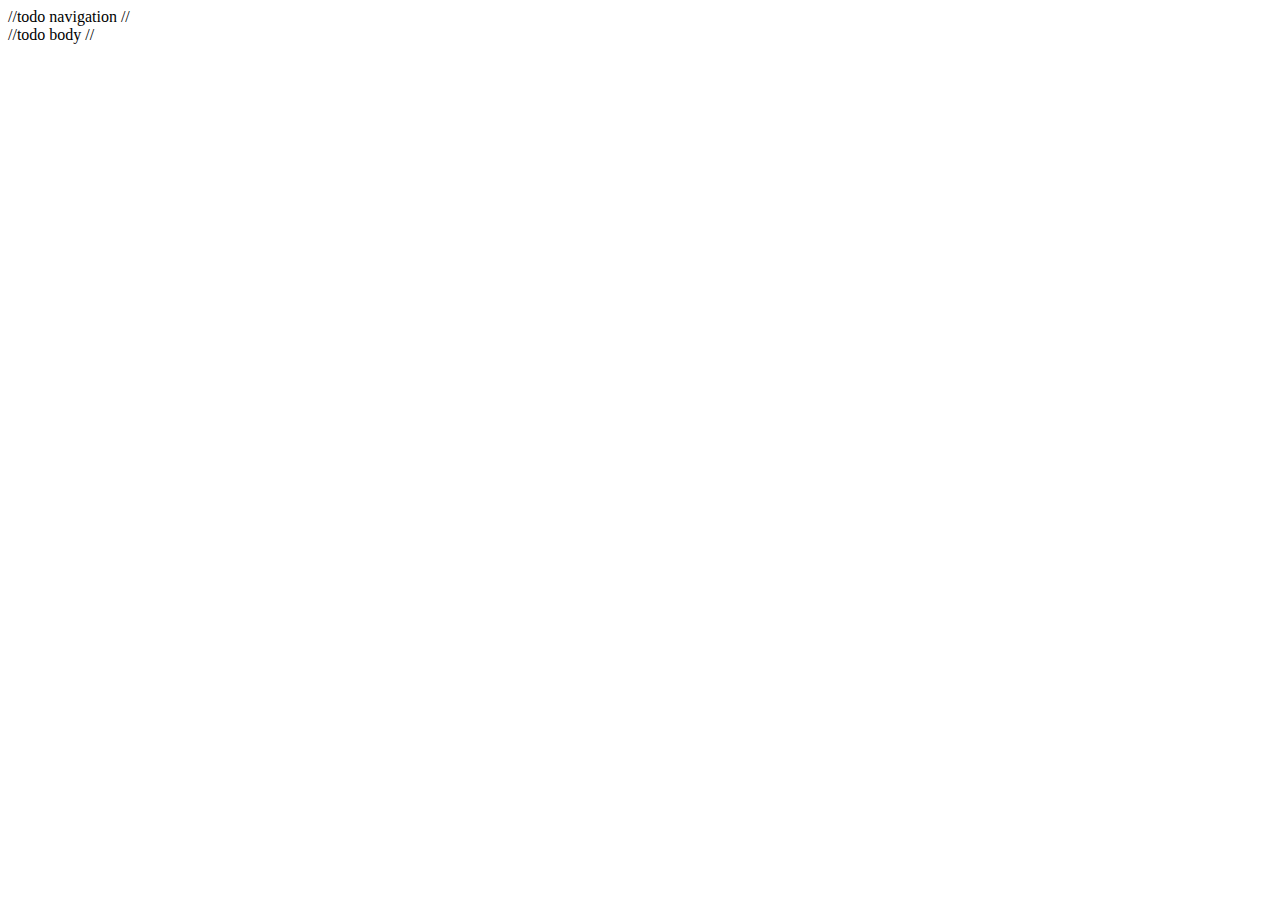
==== body.html @ 0739f90e "Mod header et footer" ====
<!DOCTYPE html>
<html lang="fr">
    <head>
        <meta charset="utf-8" />
        <title>body</title>
        <link rel="stylsheet" href="Style.css" />
    </head>

    <main>
             //todo navigation  //       
        <nav>
                    <!--bouton de recherche ville-->
        </nav>
       
                    <!--4 boutons de filtres-->

             //todo body //
        <article>
                    <!--Parent 1 avec 2 enfants-->

            <section>
                    <!--1 Hebergement avec 6 enfants, 2/3 gauche-->
            </section>

            <section>
                    <!--2 Hebg pop 3 enfants, 1/3 droit-->
            </section>
                
            <aside>
                    <!--Enfant Activites, 6 enfants-->
            </aside>
        </article>
    </main>
</html>
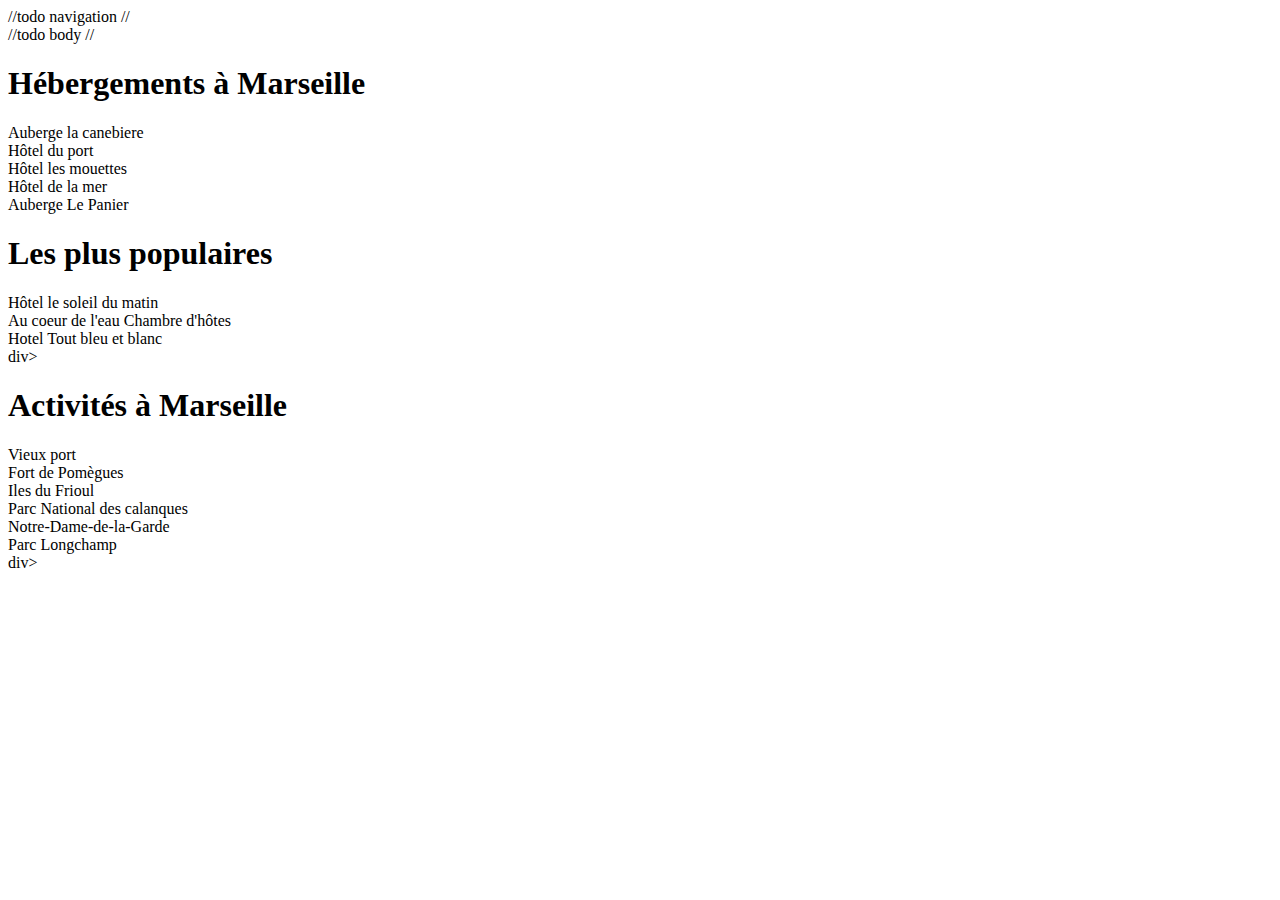
==== commit 1b9e3913: "structure body" ====
--- a/body.html
+++ b/body.html
@@ -9,26 +9,44 @@
     <main>
              //todo navigation  //       
         <nav>
-                    <!--bouton de recherche ville-->
+                                        <!--bouton de recherche ville-->
         </nav>
        
-                    <!--4 boutons de filtres-->
+                                        <!--4 boutons de filtres-->
 
              //todo body //
-        <article>
-                    <!--Parent 1 avec 2 enfants-->
+        
+        <section>
+                <div id="H marseille">                 <!--conteneur-->  
+                        <h1>Hébergements à Marseille</h1>   <!--element 1-->
+                                        <!--lien a mettre-->
+                        <article>Auberge la canebiere</article>    
+                        <article>Hôtel du port</article>
+                        <article>Hôtel les mouettes</article>                
+                        <article>Hôtel de la mer</article>
+                        <article>Auberge Le Panier</article>
+                </div>
+        </section>
 
-            <section>
-                    <!--1 Hebergement avec 6 enfants, 2/3 gauche-->
-            </section>
+        <section>
+                <div id="populaires">
+                        <h1>Les plus populaires</h1>          <!--conteneur 2-->
+                        <article>Hôtel le soleil du matin</article>
+                        <article>Au coeur de l'eau Chambre d'hôtes</article>
+                        <article>Hotel Tout bleu et blanc</article>
+                </div>div>
+        </section>
 
-            <section>
-                    <!--2 Hebg pop 3 enfants, 1/3 droit-->
-            </section>
-                
-            <aside>
-                    <!--Enfant Activites, 6 enfants-->
-            </aside>
-        </article>
+        <section>
+                <div id="activités">
+                        <h1>Activités à Marseille</h1>         <!--conteneur 3-->
+                        <article>Vieux port</article>           <!--grand-->
+                        <article>Fort de Pomègues</article>
+                        <article>Iles du Frioul</article>
+                        <article>Parc National des calanques</article>  <!--grand-->
+                        <article>Notre-Dame-de-la-Garde</article>
+                        <article>Parc Longchamp</article> 
+                </div>div>       
+        </section>
     </main>
 </html> 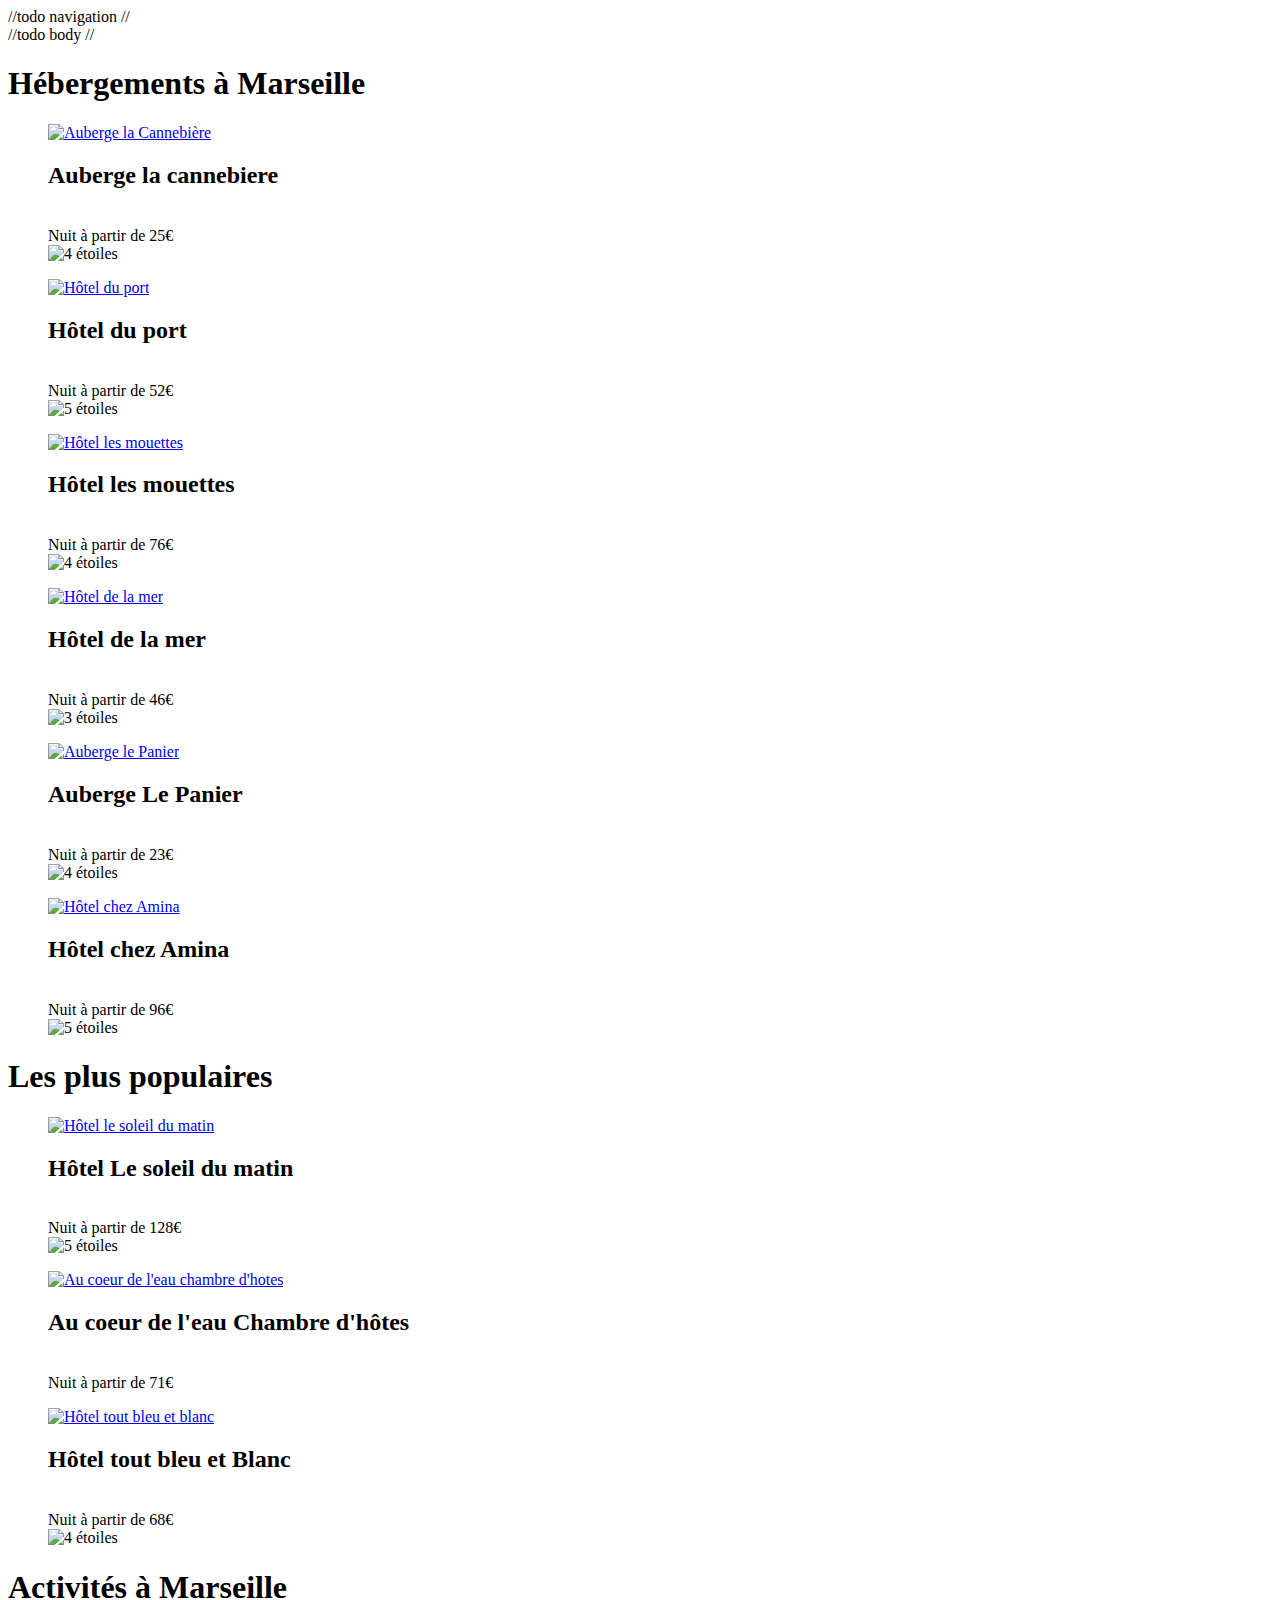
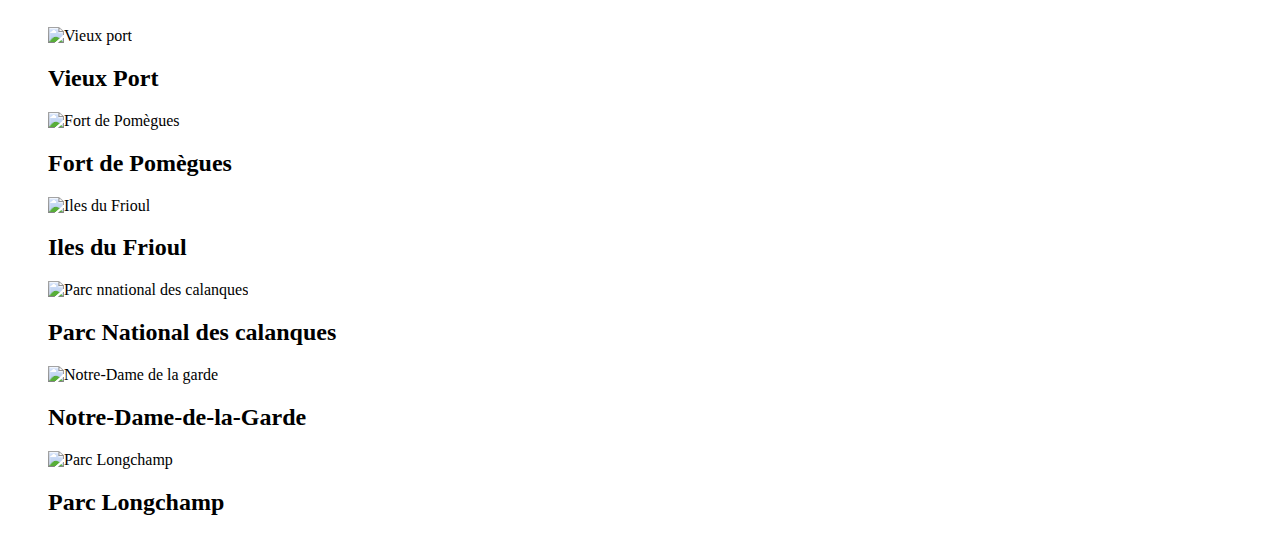
==== commit feced07b: "body mep h2" ====
--- a/body.html
+++ b/body.html
@@ -9,7 +9,7 @@
     <main>
              //todo navigation  //       
         <nav>
-                                        <!--bouton de recherche ville-->
+                                        <!--bouton de recherche ville, soit scroll soit remplissage manuel-->
         </nav>
        
                                         <!--4 boutons de filtres-->
@@ -17,36 +17,109 @@
              //todo body //
         
         <section>
-                <div id="H marseille">                 <!--conteneur-->  
+                <div id="hébergements">                 <!--conteneur-->  
                         <h1>Hébergements à Marseille</h1>   <!--element 1-->
-                                        <!--lien a mettre-->
-                        <article>Auberge la canebiere</article>    
-                        <article>Hôtel du port</article>
-                        <article>Hôtel les mouettes</article>                
-                        <article>Hôtel de la mer</article>
-                        <article>Auberge Le Panier</article>
+                                                <!--liens a mettre--> <!--photo medium-->
+                        <figure>                    <!--article-->
+                                <a href="url. aubg la cannebiere"><img src="mini_photo.jpg" alt="Auberge la Cannebière" /></a> 
+                                                                <!--image/bouton a creer et verifier liens-->
+                                <figcaption><h2>Auberge la cannebiere</h2><br />
+                                        Nuit à partir de 25€<br />
+                                        <img src="nb etoiles" alt="4 étoiles" />
+                                </figcaption>
+                        </figure> 
+                        <figure>
+                                <a href="url. htl du pport"><img src="mini_photo.jpg" alt="Hôtel du port" /></a>
+                                <figcaption><h2>Hôtel du port</h2><br />
+                                        Nuit à partir de 52€<br />
+                                        <img src="nb étoiles" alt="5 étoiles" />
+                                </figcaption>
+                        </figure>
+                        <figure>
+                                <a href="url. htl les mouettes"><img src="mini_photo.jpg" alt="Hôtel les mouettes" /></a>
+                                <figcaption><h2>Hôtel les mouettes</h2><br />
+                                        Nuit à partir de 76€<br />
+                                        <img src="nb étoiles" alt="4 étoiles" />
+                                </figcaption>
+                        </figure>               
+                        <figure>
+                                <a href="url. htl de la mer"><img src="mini_photo.jpg" alt="Hôtel de la mer" /></a>
+                                <figcaption><h2>Hôtel de la mer</h2><br />
+                                        Nuit à partir de 46€<br />
+                                        <img src="nb étoiles" alt="3 étoiles" />
+                                </figcaption>
+                        </figure>
+                        <figure>
+                                <a href="url. aub le Panier"><img src="mini_photo.jpg" alt="Auberge le Panier" /></a>
+                                <figcaption><h2>Auberge Le Panier</h2><br />
+                                        Nuit à partir de 23€<br />
+                                        <img src="nb étoiles" alt="4 étoiles" />
+                                </figcaption>
+                        </figure>
+                        <figure>
+                                <a href="url. hotel amina"><img src="mini_photo.jpg" alt="Hôtel chez Amina" /><a>
+                                <figcaption><h2>Hôtel chez Amina</h2><br />
+                                        Nuit à partir de 96€<br />
+                                        <img src="nb étoiles" alt="5 étoiles" />
+                                        </figcaption>
+                        </figure>
+                </div>
+                
+                <div>
+                        <h1>Les plus populaires</h1>          <!--element 2-->
+                                                              <!--photo mini-->
+                        <figure>
+                                <a href="url.htl le soleil du matin"><img src="mini_photo.jpg" alt="Hôtel le soleil du matin" /></a>
+                                <figcaption><h2>Hôtel Le soleil du matin</h2><br />
+                                        Nuit à partir de 128€<br />
+                                        <img sr="nb étoile" alt="5 étoiles" />
+                                </figcaption>
+                        </figure>
+                        <figure>
+                                <a href="url.au coeur de l'eau"><img src="mini_photo.jpg" alt="Au coeur de l'eau chambre d'hotes" /></a>
+                                <figcaption><h2>Au coeur de l'eau Chambre d'hôtes</h2><br />
+                                        Nuit à partir de 71€<br />
+                                </figcaption>
+                        </figure>
+                        <figure>
+                                <a href="url. htl tout bleu et blc"><img src="mini_photo.jpg" alt="Hôtel tout bleu et blanc" /></a>
+                                <figcaption><h2>Hôtel tout bleu et Blanc</h2><br />
+                                        Nuit à partir de 68€<br />
+                                        <img src="etoile" alt="4 étoiles" ></strong></figcaption>
+                        </figure>
                 </div>
         </section>
 
         <section>
-                <div id="populaires">
-                        <h1>Les plus populaires</h1>          <!--conteneur 2-->
-                        <article>Hôtel le soleil du matin</article>
-                        <article>Au coeur de l'eau Chambre d'hôtes</article>
-                        <article>Hotel Tout bleu et blanc</article>
-                </div>div>
-        </section>
+                <div id="activités">
 
-        <section>
-                <div id="activités">
                         <h1>Activités à Marseille</h1>         <!--conteneur 3-->
-                        <article>Vieux port</article>           <!--grand-->
-                        <article>Fort de Pomègues</article>
-                        <article>Iles du Frioul</article>
-                        <article>Parc National des calanques</article>  <!--grand-->
-                        <article>Notre-Dame-de-la-Garde</article>
-                        <article>Parc Longchamp</article> 
-                </div>div>       
+                        
+                        <figure>
+                                <img src="mini_photo.jpg" alt="Vieux port" />      <!--grand-->
+                                <figcaption><h2>Vieux Port</h2></figcaption>
+                        </figure>
+                        <figure>
+                                <img src="mini_photo.jpg" alt="Fort de Pomègues" />  <!--medium-->
+                                <figcaption><h2>Fort de Pomègues</h2></figcaption>
+                        </figure>
+                        <figure>
+                                <img src="mini_photo.jpg" alt="Iles du Frioul" />       <!--medium-->
+                                <Figcaption><h2>Iles du Frioul</h2></Figcaption>
+                        </figure>
+                        <figure>
+                                <img src="mini_photo.jpg" alt="Parc nnational des calanques" />
+                                <Figcaption><h2>Parc National des calanques</2></Figcaption>
+                        </figure>                                                    <!--grand-->
+                        <figure>
+                                <img src="mini_photo.jpg" alt="Notre-Dame de la garde" />
+                                <Figcaption><h2>Notre-Dame-de-la-Garde</h2></Figcaption>
+                        </figure>                                                   <!--medium-->
+                        <figure>
+                                <img src="mini_photo.jpg" alt="Parc Longchamp" />
+                                <figcaption><h2>Parc Longchamp</h2></figcaption>
+                        </figure>                                                   <!--medium-->
+                </div>      
         </section>
     </main>
 </html> 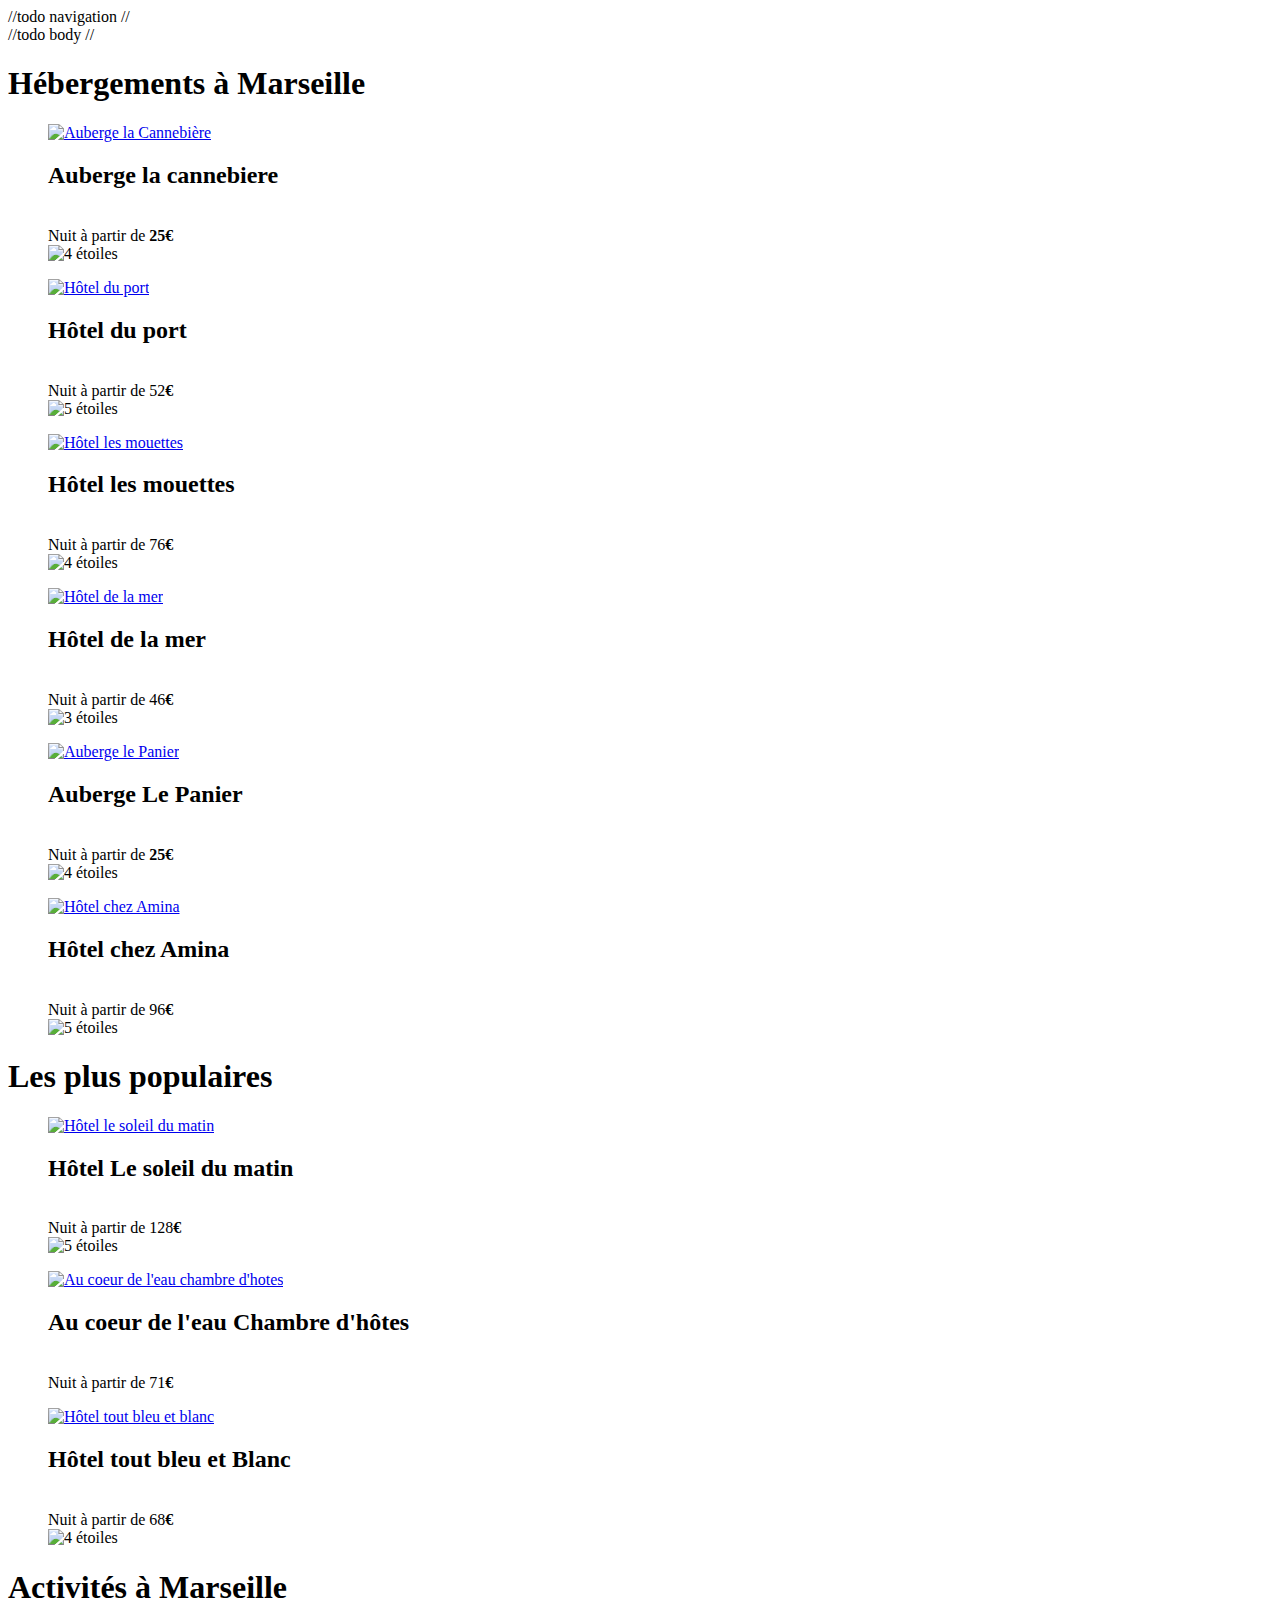
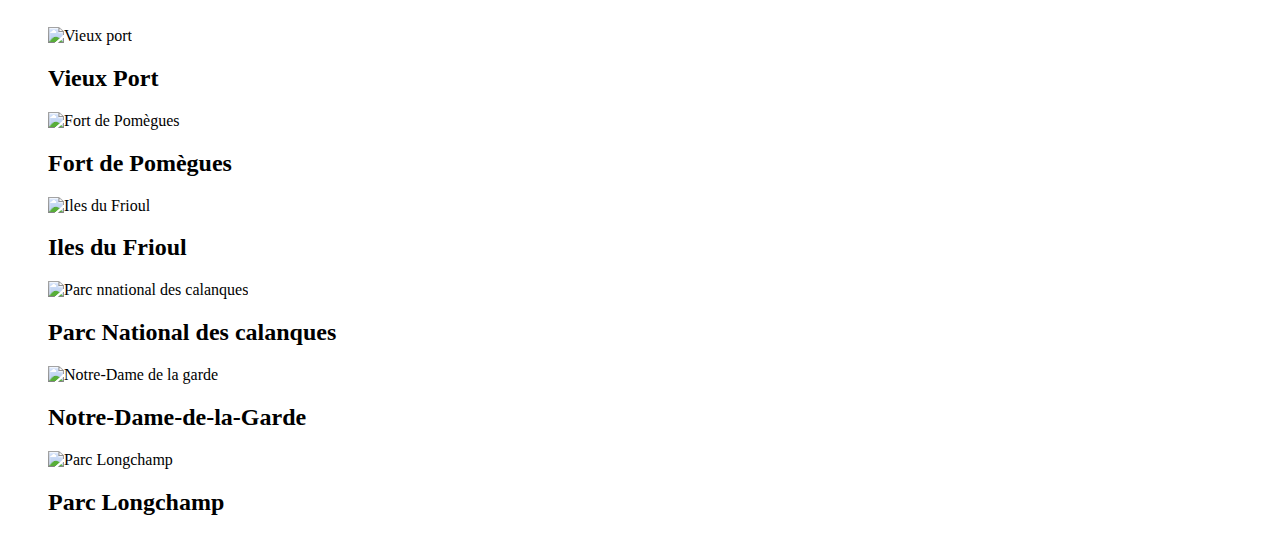
==== commit 54bda3a3: "Mep balises en gras trf" ====
--- a/body.html
+++ b/body.html
@@ -24,42 +24,42 @@
                                 <a href="url. aubg la cannebiere"><img src="mini_photo.jpg" alt="Auberge la Cannebière" /></a> 
                                                                 <!--image/bouton a creer et verifier liens-->
                                 <figcaption><h2>Auberge la cannebiere</h2><br />
-                                        Nuit à partir de 25€<br />
+                                        Nuit à partir de <strong>25€</strong><br />
                                         <img src="nb etoiles" alt="4 étoiles" />
                                 </figcaption>
                         </figure> 
                         <figure>
                                 <a href="url. htl du pport"><img src="mini_photo.jpg" alt="Hôtel du port" /></a>
                                 <figcaption><h2>Hôtel du port</h2><br />
-                                        Nuit à partir de 52€<br />
+                                        Nuit à partir de 52<strong>€</strong><br />
                                         <img src="nb étoiles" alt="5 étoiles" />
                                 </figcaption>
                         </figure>
                         <figure>
                                 <a href="url. htl les mouettes"><img src="mini_photo.jpg" alt="Hôtel les mouettes" /></a>
                                 <figcaption><h2>Hôtel les mouettes</h2><br />
-                                        Nuit à partir de 76€<br />
+                                        Nuit à partir de 76<strong>€</strong><br />
                                         <img src="nb étoiles" alt="4 étoiles" />
                                 </figcaption>
                         </figure>               
                         <figure>
                                 <a href="url. htl de la mer"><img src="mini_photo.jpg" alt="Hôtel de la mer" /></a>
                                 <figcaption><h2>Hôtel de la mer</h2><br />
-                                        Nuit à partir de 46€<br />
+                                        Nuit à partir de 46<strong>€</strong><br />
                                         <img src="nb étoiles" alt="3 étoiles" />
                                 </figcaption>
                         </figure>
                         <figure>
                                 <a href="url. aub le Panier"><img src="mini_photo.jpg" alt="Auberge le Panier" /></a>
                                 <figcaption><h2>Auberge Le Panier</h2><br />
-                                        Nuit à partir de 23€<br />
+                                        Nuit à partir de <strong>25€</strong><br />
                                         <img src="nb étoiles" alt="4 étoiles" />
                                 </figcaption>
                         </figure>
                         <figure>
                                 <a href="url. hotel amina"><img src="mini_photo.jpg" alt="Hôtel chez Amina" /><a>
                                 <figcaption><h2>Hôtel chez Amina</h2><br />
-                                        Nuit à partir de 96€<br />
+                                        Nuit à partir de 96<strong>€</strong><br />
                                         <img src="nb étoiles" alt="5 étoiles" />
                                         </figcaption>
                         </figure>
@@ -71,20 +71,20 @@
                         <figure>
                                 <a href="url.htl le soleil du matin"><img src="mini_photo.jpg" alt="Hôtel le soleil du matin" /></a>
                                 <figcaption><h2>Hôtel Le soleil du matin</h2><br />
-                                        Nuit à partir de 128€<br />
+                                        Nuit à partir de 128<strong>€</strong><br />
                                         <img sr="nb étoile" alt="5 étoiles" />
                                 </figcaption>
                         </figure>
                         <figure>
                                 <a href="url.au coeur de l'eau"><img src="mini_photo.jpg" alt="Au coeur de l'eau chambre d'hotes" /></a>
                                 <figcaption><h2>Au coeur de l'eau Chambre d'hôtes</h2><br />
-                                        Nuit à partir de 71€<br />
+                                        Nuit à partir de 71<strong>€</strong><br />
                                 </figcaption>
                         </figure>
                         <figure>
                                 <a href="url. htl tout bleu et blc"><img src="mini_photo.jpg" alt="Hôtel tout bleu et blanc" /></a>
                                 <figcaption><h2>Hôtel tout bleu et Blanc</h2><br />
-                                        Nuit à partir de 68€<br />
+                                        Nuit à partir de 68<strong>€</strong><br />
                                         <img src="etoile" alt="4 étoiles" ></strong></figcaption>
                         </figure>
                 </div>
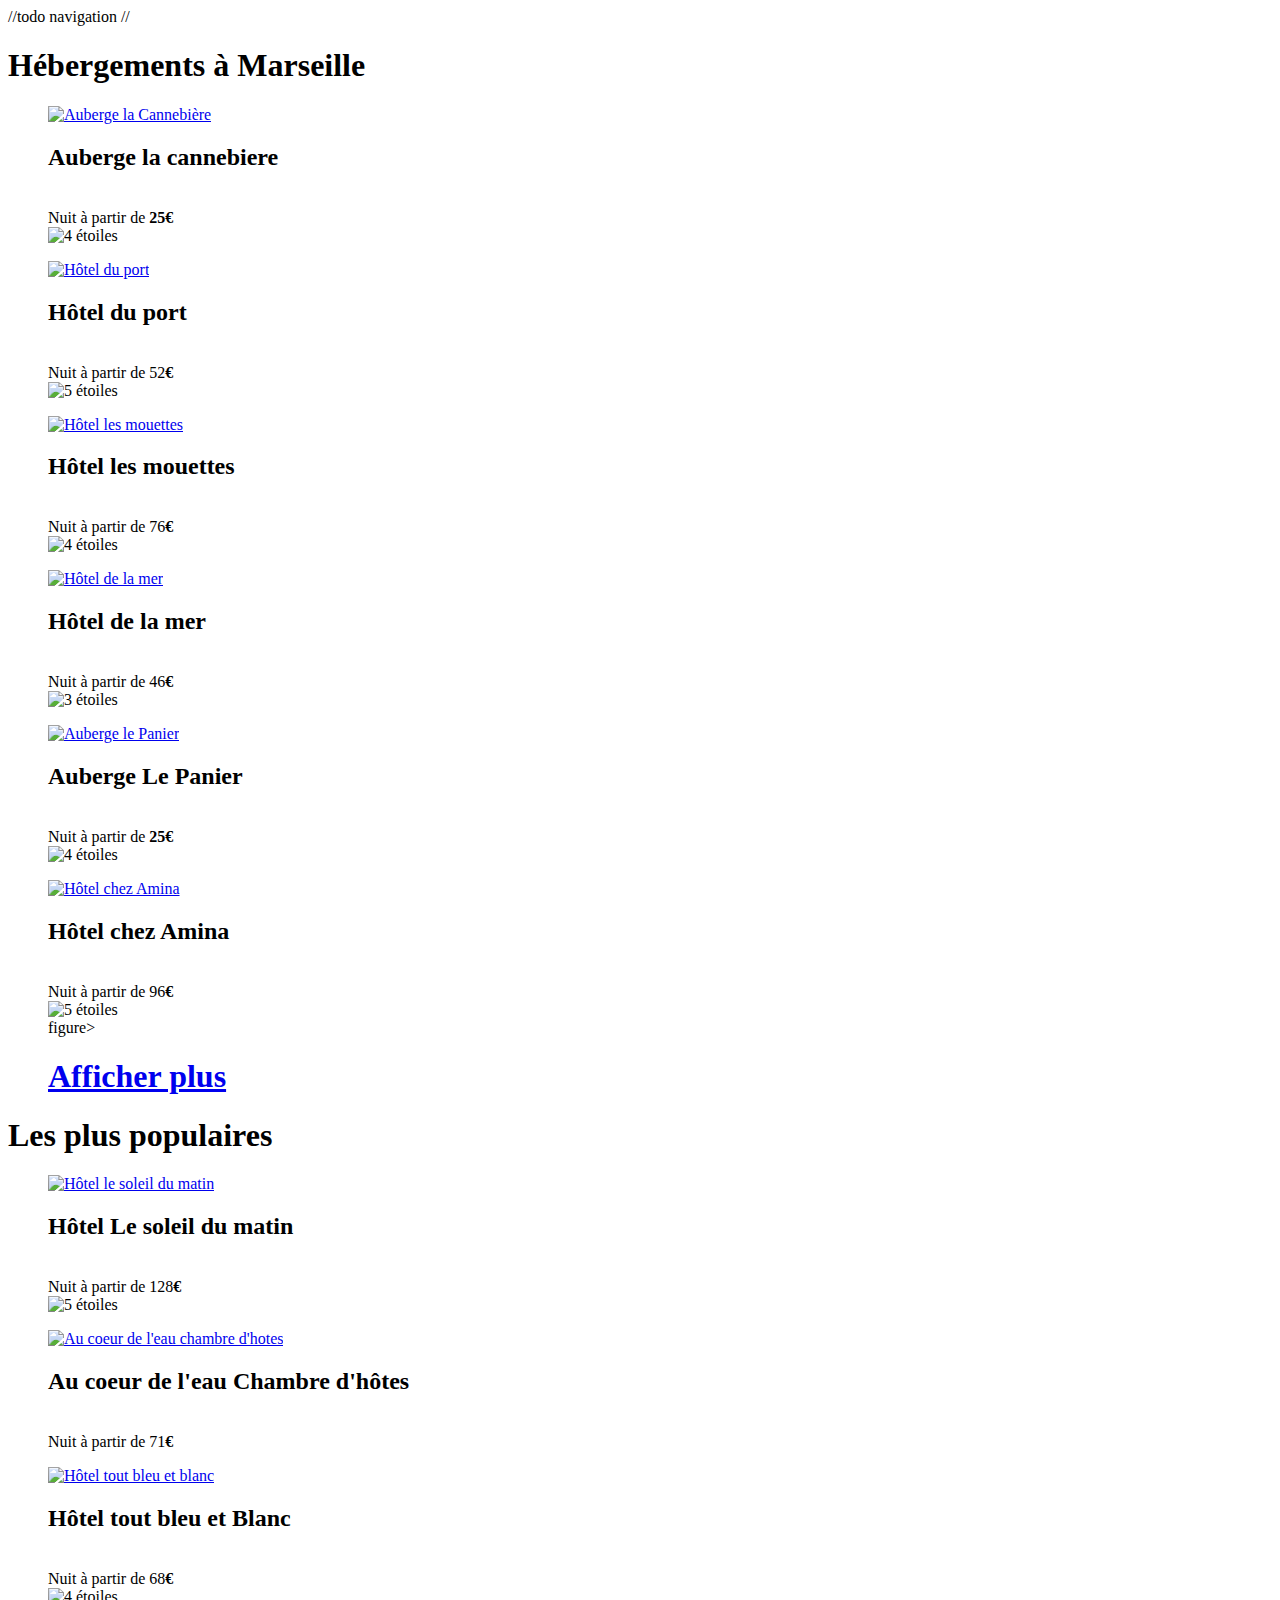
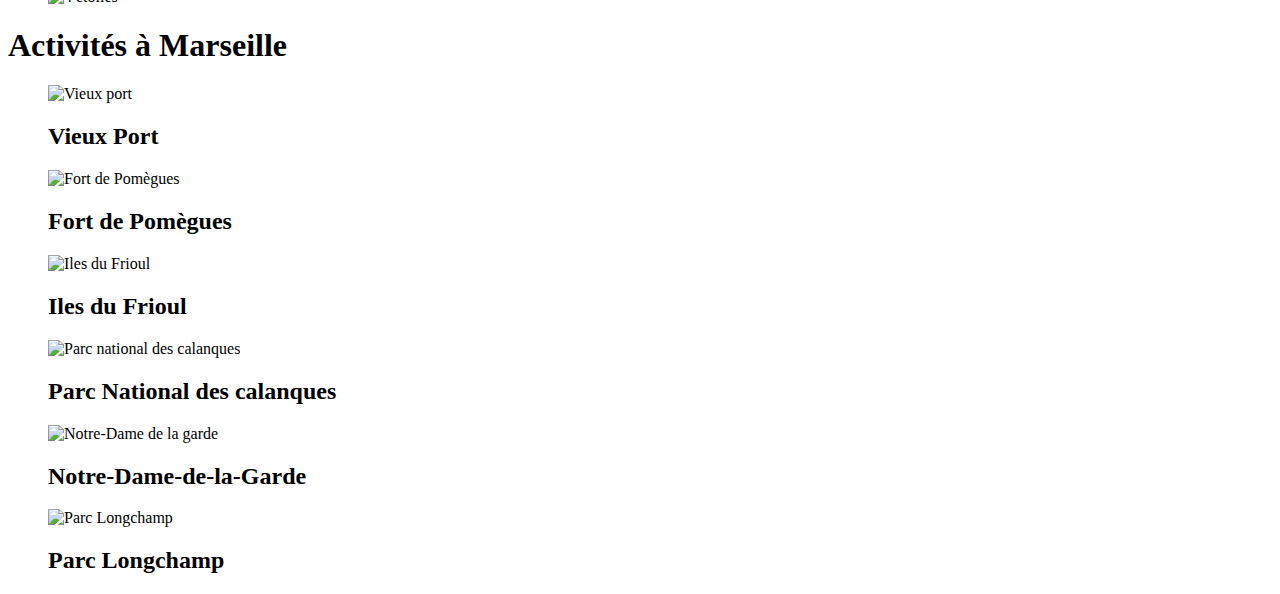
==== commit 56c38e8a: "Ajout lien afficher plus" ====
--- a/body.html
+++ b/body.html
@@ -3,7 +3,7 @@
     <head>
         <meta charset="utf-8" />
         <title>body</title>
-        <link rel="stylsheet" href="Style.css" />
+        <link rel="stylesheet" href="style.css" />
     </head>
 
     <main>
@@ -13,75 +13,79 @@
         </nav>
        
                                         <!--4 boutons de filtres-->
-
-             //todo body //
-        
-        <section>
-                <div id="hébergements">                 <!--conteneur-->  
-                        <h1>Hébergements à Marseille</h1>   <!--element 1-->
+   
+                                <!--ne pas oublié affucher plus-->
+        <section id="conteneur 1">
+                <div id="hébergements">                 <!--conteneur 1-->  
+                        <h1>Hébergements à Marseille</h1>   <!--elements 6-->
                                                 <!--liens a mettre--> <!--photo medium-->
-                        <figure>                    <!--article-->
-                                <a href="url. aubg la cannebiere"><img src="mini_photo.jpg" alt="Auberge la Cannebière" /></a> 
+                        <figure class="aub cannebiere">                    
+                                <a href="url. aub la cannebiere"><img src="mini_photo.jpg" alt="Auberge la Cannebière" /></a> 
                                                                 <!--image/bouton a creer et verifier liens-->
                                 <figcaption><h2>Auberge la cannebiere</h2><br />
                                         Nuit à partir de <strong>25€</strong><br />
                                         <img src="nb etoiles" alt="4 étoiles" />
                                 </figcaption>
                         </figure> 
-                        <figure>
-                                <a href="url. htl du pport"><img src="mini_photo.jpg" alt="Hôtel du port" /></a>
+                        <figure clas="htl port">
+                                <a href="url. htl du port"><img src="mini_photo.jpg" alt="Hôtel du port" /></a>
                                 <figcaption><h2>Hôtel du port</h2><br />
                                         Nuit à partir de 52<strong>€</strong><br />
                                         <img src="nb étoiles" alt="5 étoiles" />
                                 </figcaption>
                         </figure>
-                        <figure>
+                        <figure class="htl mouettes">
                                 <a href="url. htl les mouettes"><img src="mini_photo.jpg" alt="Hôtel les mouettes" /></a>
                                 <figcaption><h2>Hôtel les mouettes</h2><br />
                                         Nuit à partir de 76<strong>€</strong><br />
                                         <img src="nb étoiles" alt="4 étoiles" />
                                 </figcaption>
                         </figure>               
-                        <figure>
+                        <figure class="htl mer">
                                 <a href="url. htl de la mer"><img src="mini_photo.jpg" alt="Hôtel de la mer" /></a>
                                 <figcaption><h2>Hôtel de la mer</h2><br />
                                         Nuit à partir de 46<strong>€</strong><br />
                                         <img src="nb étoiles" alt="3 étoiles" />
                                 </figcaption>
                         </figure>
-                        <figure>
+                        <figure class="aub panier">
                                 <a href="url. aub le Panier"><img src="mini_photo.jpg" alt="Auberge le Panier" /></a>
                                 <figcaption><h2>Auberge Le Panier</h2><br />
                                         Nuit à partir de <strong>25€</strong><br />
                                         <img src="nb étoiles" alt="4 étoiles" />
                                 </figcaption>
                         </figure>
-                        <figure>
-                                <a href="url. hotel amina"><img src="mini_photo.jpg" alt="Hôtel chez Amina" /><a>
+                        <figure class="htl amine">
+                                <a href="url. htl amina"><img src="mini_photo.jpg" alt="Hôtel chez Amina" /><a>
                                 <figcaption><h2>Hôtel chez Amina</h2><br />
                                         Nuit à partir de 96<strong>€</strong><br />
                                         <img src="nb étoiles" alt="5 étoiles" />
                                         </figcaption>
-                        </figure>
+                        </a>figure>
+                        
+                        <h1><a href="suite du site">Afficher plus</a></h1>
+                        
                 </div>
-                
-                <div>
-                        <h1>Les plus populaires</h1>          <!--element 2-->
+        </section>
+
+        <section id="conteneur 2"                
+                <div id="populaires">                          <!--Conteneur 2-->
+                        <h1>Les plus populaires</h1>          <!--3 elements-->
                                                               <!--photo mini-->
-                        <figure>
+                        <figure class="htl soleil">                              
                                 <a href="url.htl le soleil du matin"><img src="mini_photo.jpg" alt="Hôtel le soleil du matin" /></a>
                                 <figcaption><h2>Hôtel Le soleil du matin</h2><br />
                                         Nuit à partir de 128<strong>€</strong><br />
                                         <img sr="nb étoile" alt="5 étoiles" />
                                 </figcaption>
                         </figure>
-                        <figure>
+                        <figure class="au coeur de l'eau">
                                 <a href="url.au coeur de l'eau"><img src="mini_photo.jpg" alt="Au coeur de l'eau chambre d'hotes" /></a>
                                 <figcaption><h2>Au coeur de l'eau Chambre d'hôtes</h2><br />
                                         Nuit à partir de 71<strong>€</strong><br />
                                 </figcaption>
                         </figure>
-                        <figure>
+                        <figure class="htl bleu">
                                 <a href="url. htl tout bleu et blc"><img src="mini_photo.jpg" alt="Hôtel tout bleu et blanc" /></a>
                                 <figcaption><h2>Hôtel tout bleu et Blanc</h2><br />
                                         Nuit à partir de 68<strong>€</strong><br />
@@ -90,32 +94,32 @@
                 </div>
         </section>
 
-        <section>
+        <section id="conteneur 3">
                 <div id="activités">
 
                         <h1>Activités à Marseille</h1>         <!--conteneur 3-->
-                        
-                        <figure>
+                                                                <!--6 elements-->
+                        <figure class="vieux port">
                                 <img src="mini_photo.jpg" alt="Vieux port" />      <!--grand-->
                                 <figcaption><h2>Vieux Port</h2></figcaption>
                         </figure>
-                        <figure>
+                        <figure class="pomegue">
                                 <img src="mini_photo.jpg" alt="Fort de Pomègues" />  <!--medium-->
                                 <figcaption><h2>Fort de Pomègues</h2></figcaption>
                         </figure>
-                        <figure>
+                        <figure class="frioul">
                                 <img src="mini_photo.jpg" alt="Iles du Frioul" />       <!--medium-->
                                 <Figcaption><h2>Iles du Frioul</h2></Figcaption>
                         </figure>
                         <figure>
-                                <img src="mini_photo.jpg" alt="Parc nnational des calanques" />
+                                <img src="mini_photo.jpg" alt="Parc national des calanques" />
                                 <Figcaption><h2>Parc National des calanques</2></Figcaption>
                         </figure>                                                    <!--grand-->
-                        <figure>
+                        <figure class="NDG">
                                 <img src="mini_photo.jpg" alt="Notre-Dame de la garde" />
                                 <Figcaption><h2>Notre-Dame-de-la-Garde</h2></Figcaption>
                         </figure>                                                   <!--medium-->
-                        <figure>
+                        <figure class="longchamp">
                                 <img src="mini_photo.jpg" alt="Parc Longchamp" />
                                 <figcaption><h2>Parc Longchamp</h2></figcaption>
                         </figure>                                                   <!--medium-->
